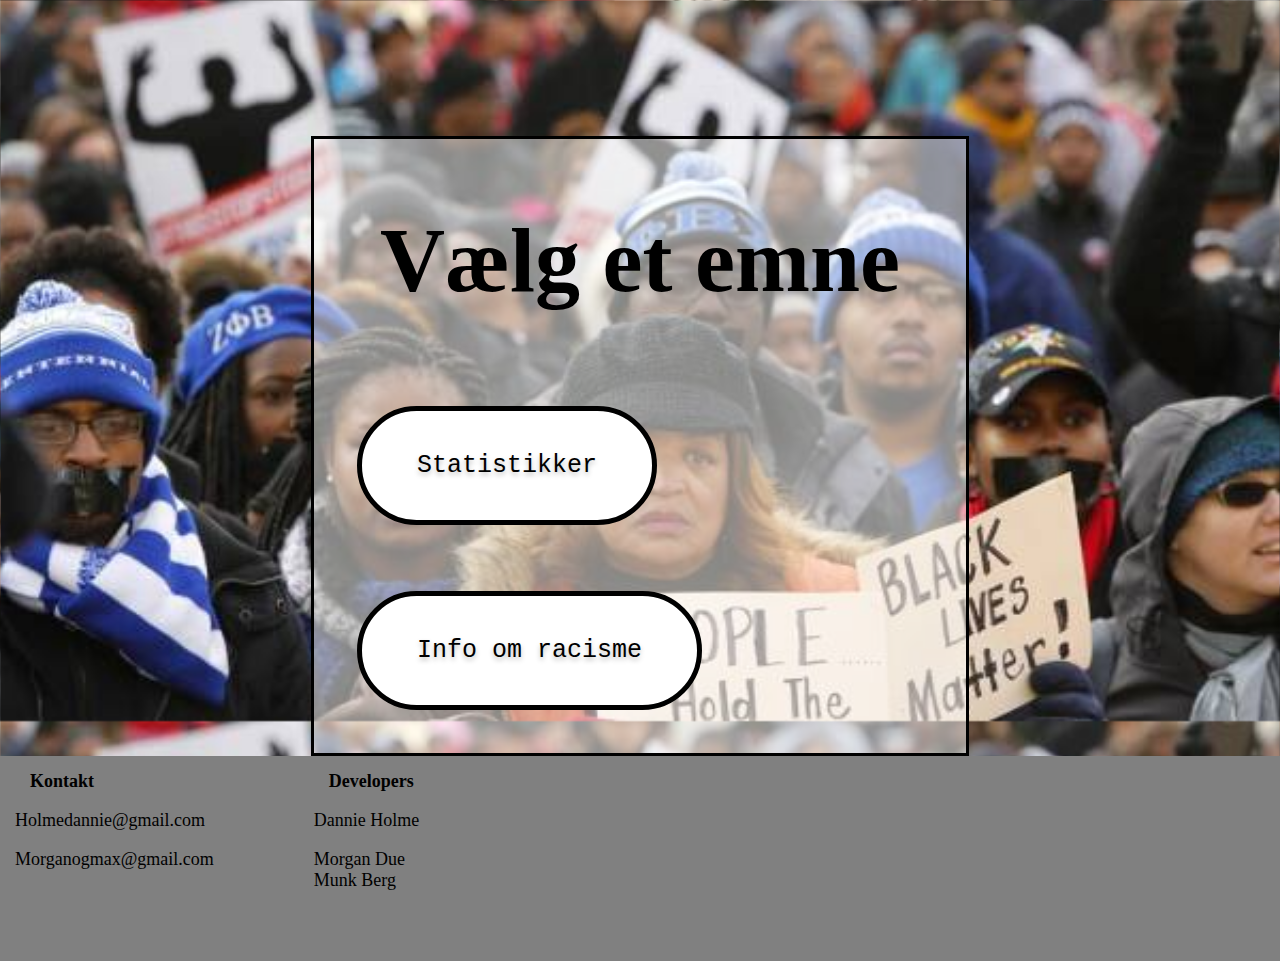
==== Index.html @ 4c4160a4 "Add files via upload" ====
<!DOCTYPE html>
<html lang="en">
<head>
    <meta charset="UTF-8">
    <meta http-equiv="X-UA-Compatible" content="IE=edge">
    <meta name="viewport" content="width=device-width, initial-scale=1.0">
    <title>Racisme.dk</title>
    <link rel="stylesheet" href="style.css">
</head>
<body>
    <div class="buttons">
        <h1 class="mainheader">Vælg et emne</h1>
        <a href="stats.html"><button type="button">Statistikker</button></a href>
		<a href="#"><button type="button">Info om racisme</button></a href>
    </div>
    <div class="contact">
        <div class="kontakt">
            <h3>Kontakt</h3>
            <p>Holmedannie@gmail.com</p>
            <p>Morganogmax@gmail.com</p>
        </div>
        <div class="dev">
            <h3>Developers</h3>
            <p>Dannie Holme</p>
            <p>Morgan Due Munk Berg</p>
        </div>
    </div>
</body>
</html>
---- style.css ----
* {
    color: black;
    font-size: large;
}
.buttons {
    margin: auto;
    align-items: center;
    width: 50%;
    border: 3px solid black;
    padding: 10px;
    margin-top: 3.6cm;
    background-color: rgb(255, 255, 255, 0.5);
  }

.buttons button {
    flex: 1;
    padding: 40px 55px;
    margin: 33px;
    border-radius: 999px;
    border: 5px solid black;
    font-family: "VT323", monospace;
    font-size: 25px;
    text-shadow: 0 3px 5px rgba(0, 0, 0, 0.25);
    white-space: nowrap;
    color: #000000;
    background: transparent;
    background-image: url(https://i.imgur.com/5kcXq4g.png);
    background-repeat: repeat-x;
    background-position: 0 -100%;
    transition: 0.5s ease;
    background-color: white;
 }
h1 {
    text-align: center;
    font-size: 5rem;
}

.buttons button:hover {
    color: white;
    background-color: black;
}


.contact {
    display: flex;
    padding-right: 1090px;
    margin-left: -8px;
    background-color: grey;
    border: 0cm;
    padding-bottom: 15px;
    position:absolute;
    height: 21.2%;
}

.contact h3 {
    margin: 15px;
}

.kontakt {
   margin-left: 15px; 
}

.dev {
    margin-left: 100px; 
}

body {
    background-image: url(download.jpg);
    background-size: 100%;
}
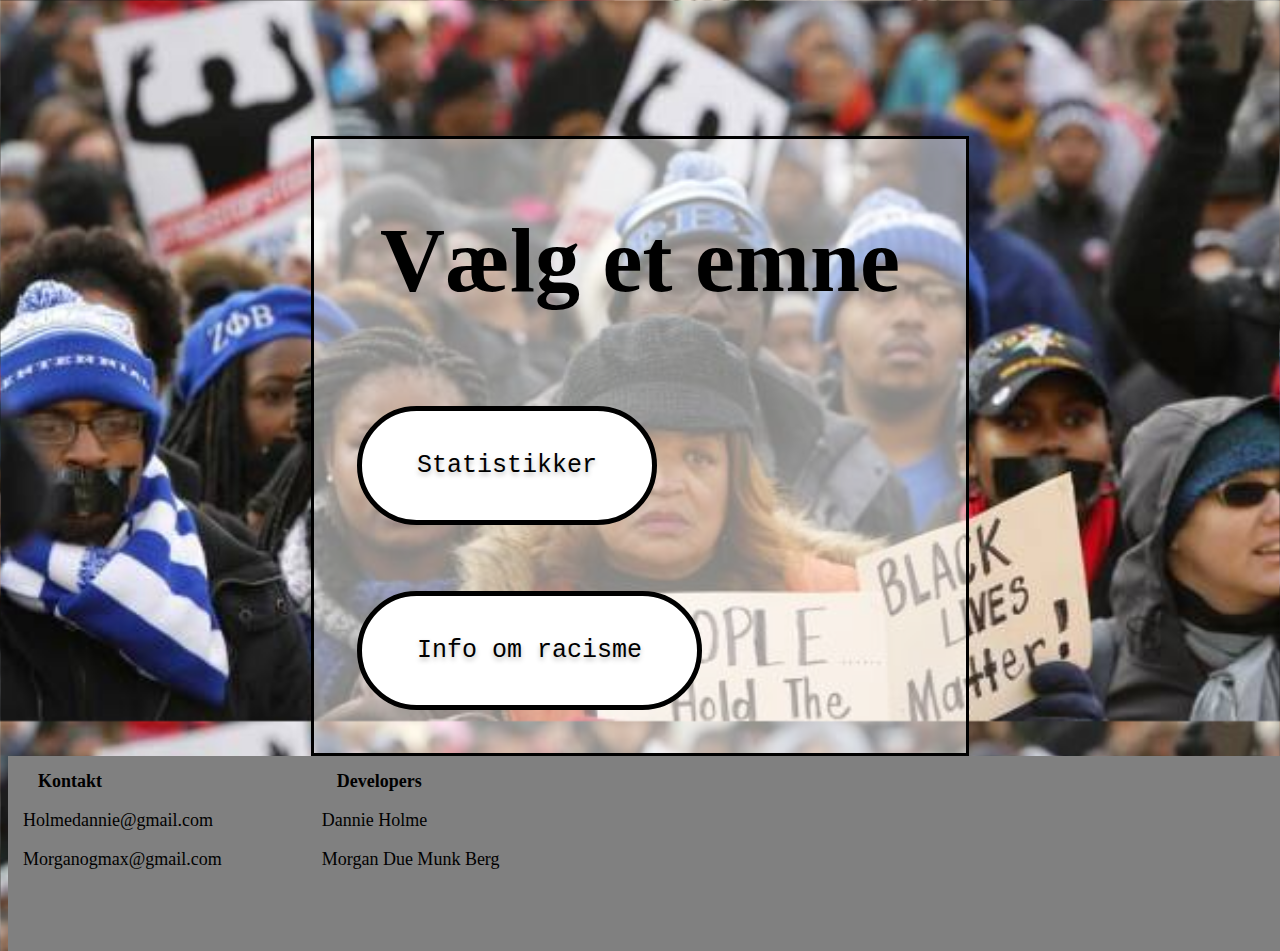
==== commit 7cd361fa: "Update Index.html" ====
--- a/Index.html
+++ b/Index.html
@@ -11,7 +11,7 @@
     <div class="buttons">
         <h1 class="mainheader">Vælg et emne</h1>
         <a href="stats.html"><button type="button">Statistikker</button></a href>
-		<a href="#"><button type="button">Info om racisme</button></a href>
+		<a href="Fax.html"><button type="button">Info om racisme</button></a href>
     </div>
     <div class="contact">
         <div class="kontakt">
@@ -26,4 +26,4 @@
         </div>
     </div>
 </body>
-</html>+</html>
--- a/style.css
+++ b/style.css
@@ -25,9 +25,6 @@
     white-space: nowrap;
     color: #000000;
     background: transparent;
-    background-image: url(https://i.imgur.com/5kcXq4g.png);
-    background-repeat: repeat-x;
-    background-position: 0 -100%;
     transition: 0.5s ease;
     background-color: white;
  }
@@ -44,13 +41,12 @@
 
 .contact {
     display: flex;
-    padding-right: 1090px;
-    margin-left: -8px;
     background-color: grey;
     border: 0cm;
-    padding-bottom: 15px;
+    padding-bottom: 5px;
     position:absolute;
     height: 21.2%;
+    width: 100%;
 }
 
 .contact h3 {
